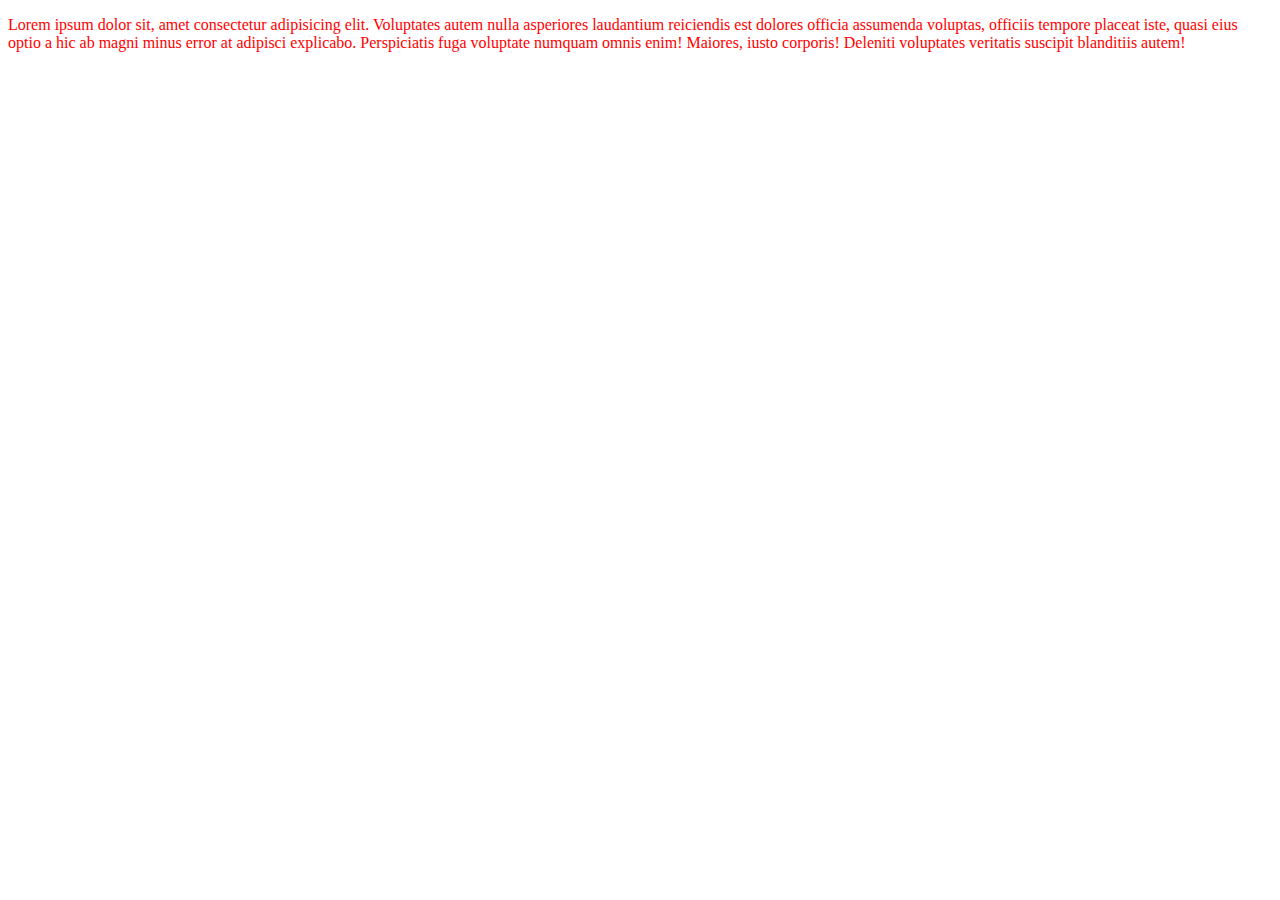
==== index.html @ a7e4342b "adding initial site files" ====
<!DOCTYPE html>
<html lang="en">
<head>
    <meta charset="UTF-8">
    <meta name="viewport" content="width=device-width, initial-scale=1.0">
    <meta http-equiv="X-UA-Compatible" content="ie=edge">
    <link rel="stylesheet" href="assets/css/style.css">
    <title>Document</title>
</head>
<body>
    <div class="wrapper">
        <p>Lorem ipsum dolor sit, amet consectetur adipisicing elit. Voluptates autem nulla asperiores laudantium reiciendis est dolores officia assumenda voluptas, officiis tempore placeat iste, quasi eius optio a hic ab magni minus error at adipisci explicabo. Perspiciatis fuga voluptate numquam omnis enim! Maiores, iusto corporis! Deleniti voluptates veritatis suscipit blanditiis autem!</p>
    </div>
</body>
</html>
---- assets/css/style.css ----
body {
    
    color: red;

}
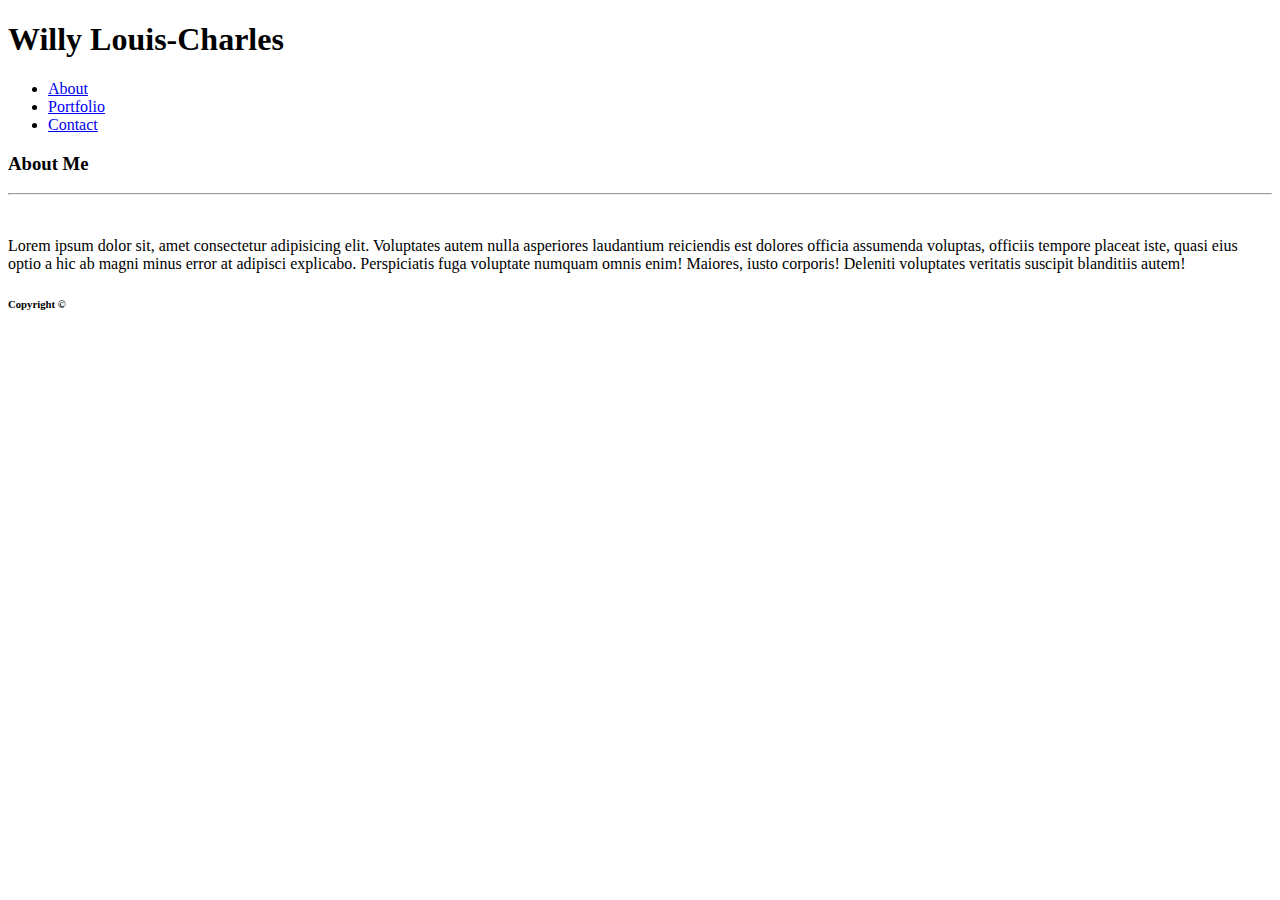
==== commit 136864db: "added extra text content" ====
--- a/index.html
+++ b/index.html
@@ -5,11 +5,31 @@
     <meta name="viewport" content="width=device-width, initial-scale=1.0">
     <meta http-equiv="X-UA-Compatible" content="ie=edge">
     <link rel="stylesheet" href="assets/css/style.css">
-    <title>Document</title>
+    <title>Basic Portfolio</title>
 </head>
 <body>
     <div class="wrapper">
+       
+        <h1>Willy Louis-Charles</h1>
+
+        <nav>
+            <ul>
+                <li><a href="index.html">About</a></li>
+                <li><a href="portfolio.html">Portfolio</a></li>
+                <li><a href="contact.html">Contact</a></li>
+            </ul>
+        </nav>
+        <h3>About Me</h3>
+        <hr>
+
+        <img src="" alt="">
+
+
         <p>Lorem ipsum dolor sit, amet consectetur adipisicing elit. Voluptates autem nulla asperiores laudantium reiciendis est dolores officia assumenda voluptas, officiis tempore placeat iste, quasi eius optio a hic ab magni minus error at adipisci explicabo. Perspiciatis fuga voluptate numquam omnis enim! Maiores, iusto corporis! Deleniti voluptates veritatis suscipit blanditiis autem!</p>
     </div>
+
+    <footer>
+        <h6>Copyright &copy</h6>
+    </footer>
 </body>
 </html>--- a/assets/css/style.css
+++ b/assets/css/style.css
@@ -1,5 +1,6 @@
-body {
+/* body {
     
-    color: red;
+    color: ;
+    width: ;
 
-}+} */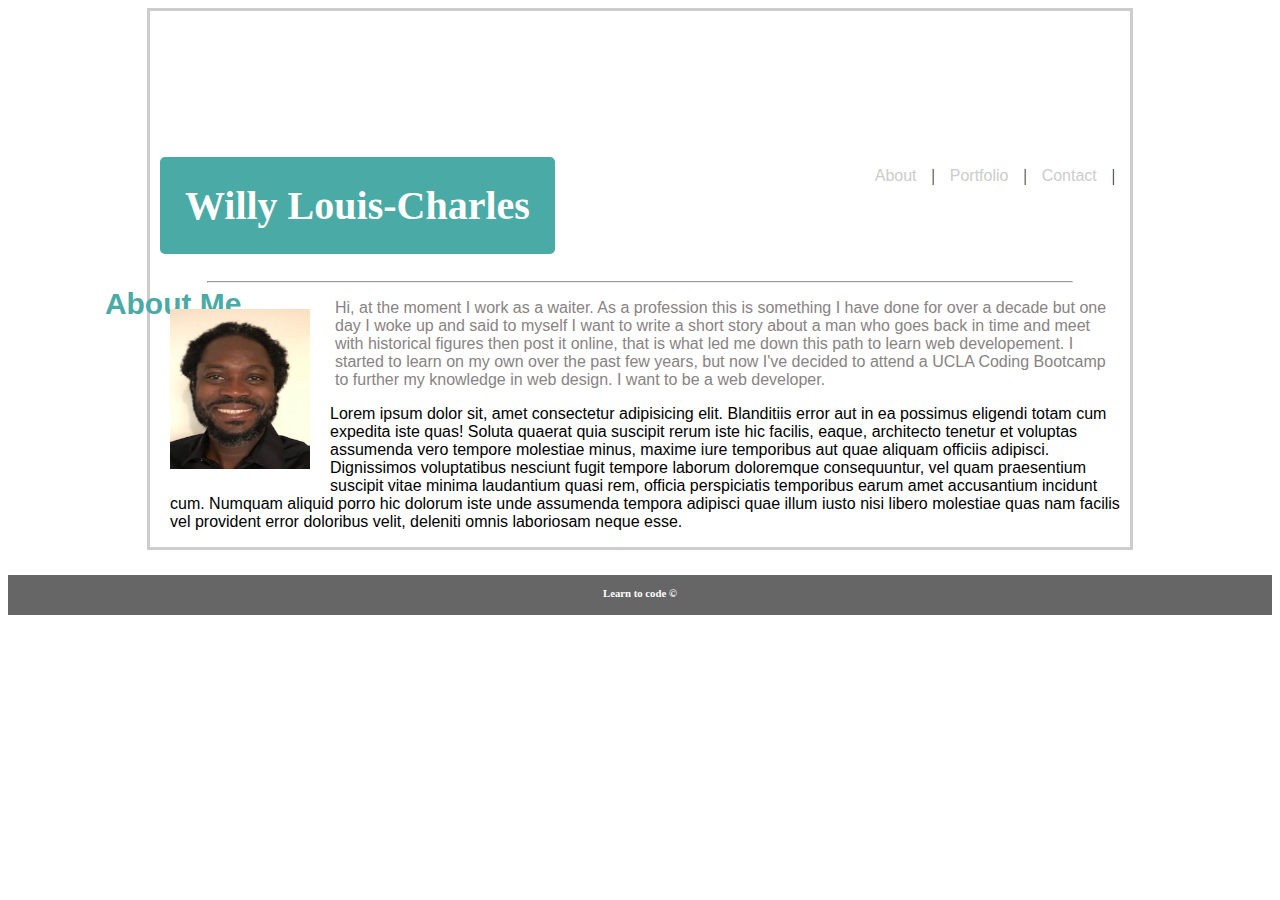
==== commit 09b10f68: "updated about me" ====
--- a/index.html
+++ b/index.html
@@ -8,28 +8,38 @@
     <title>Basic Portfolio</title>
 </head>
 <body>
+
     <div class="wrapper">
-       
-        <h1>Willy Louis-Charles</h1>
 
-        <nav>
-            <ul>
-                <li><a href="index.html">About</a></li>
-                <li><a href="portfolio.html">Portfolio</a></li>
-                <li><a href="contact.html">Contact</a></li>
-            </ul>
-        </nav>
+       <!-- Nav Bar-->
+       <section>
+            <nav>
+                <ul>
+                    <li><a href="contact.html">Contact</a></li>
+                    <li><a href="portfolio.html">Portfolio</a></li>
+                    <li><a href="index.html">About</a></li>
+                </ul>
+            </nav>
+        </section>
+
+        <h1 class="wlc">Willy Louis-Charles</h1>
         <h3>About Me</h3>
+
         <hr>
+        <!-- Image -->
+        <img src="assets/images/willy.jpeg" alt="Willy" class="willy">
 
-        <img src="" alt="">
+        <!-- About Me-->
+        <p class="about-me">Hi, at the moment I work as a waiter. As a profession this is something I have done for over a decade but one day I woke up and said to myself I want to write a short story about a man who goes back in time and meet with historical figures then post it online, that is what led me down this path to learn web developement. I started to learn on my own over the past few years, but now I've decided to attend a UCLA Coding Bootcamp to further my knowledge in web design. I want to be a web developer.</p>
+        
+        <p class="lorem">Lorem ipsum dolor sit, amet consectetur adipisicing elit. Blanditiis error aut in ea possimus eligendi totam cum expedita iste quas! Soluta quaerat quia suscipit rerum iste hic facilis, eaque, architecto tenetur et voluptas assumenda vero tempore molestiae minus, maxime iure temporibus aut quae aliquam officiis adipisci. Dignissimos voluptatibus nesciunt fugit tempore laborum doloremque consequuntur, vel quam praesentium suscipit vitae minima laudantium quasi rem, officia perspiciatis temporibus earum amet accusantium incidunt cum. Numquam aliquid porro hic dolorum iste unde assumenda tempora adipisci quae illum iusto nisi libero molestiae quas nam facilis vel provident error doloribus velit, deleniti omnis laboriosam neque esse.</p>
+    
 
-
-        <p>Lorem ipsum dolor sit, amet consectetur adipisicing elit. Voluptates autem nulla asperiores laudantium reiciendis est dolores officia assumenda voluptas, officiis tempore placeat iste, quasi eius optio a hic ab magni minus error at adipisci explicabo. Perspiciatis fuga voluptate numquam omnis enim! Maiores, iusto corporis! Deleniti voluptates veritatis suscipit blanditiis autem!</p>
-    </div>
-
+    </div>   
+    
     <footer>
-        <h6>Copyright &copy</h6>
+        <h6>Learn to code &copy;</h6>
     </footer>
+    
 </body>
 </html>--- a/assets/css/style.css
+++ b/assets/css/style.css
@@ -1,6 +1,98 @@
-/* body {
+
+
+
+nav li::after {
+
+    content: "|";
+    padding-right: 5px;
+    padding-left: 5px;
+}
+
+.wrapper {
+    max-width: 960px;
+    margin-right: auto;
+    margin-left: auto;
+    padding-right: 10px;
+    padding-left: 10px;
+    border-style: solid;
+    border-width: 3px;
+    border-color: #cccccc;
+
     
-    color: ;
-    width: ;
+}
 
-} */+.wlc {
+    font-family: 'Georgia', Times, Times New Roman, serif;
+    margin-top: 130px;
+    font-size: 40px;
+    padding-left: 10px;
+    background-color: #4aaaa5;
+    float: left;
+    padding: 25px;
+    border-radius: 5px;
+    color: #ffffff;
+}
+
+
+h3 {
+    font-family:'Arial', 'Helvetica Neue', Helvetica, sans-serif;
+    padding-top: 10px;
+    margin-top: 250px;
+    margin-left: -450px;
+    font-size: 30px;
+    float: left;
+    color: #4aaaa5;
+}
+
+nav ul li a {
+    font-family:'Arial', 'Helvetica Neue', Helvetica, sans-serif;
+    text-decoration: none;
+    margin: 10px;
+    color:#cccccc;
+}
+
+nav ul li  {
+    list-style: none;
+    float: right;
+    margin-top: 140px;
+    }
+
+img {
+    width: 140px;
+    height: 160px;
+    float: left;
+    padding-left: -300px;
+    padding: 20px;
+    margin-top: -2px;
+    margin-left: -10px;
+    
+}
+
+hr {
+    width: 90%;
+}
+
+.about-me {
+    font-family:'Arial', 'Helvetica Neue', Helvetica, sans-serif;
+    color:#888383;
+    padding-left: 15px;
+    margin-left: 160px;
+}
+
+footer {
+    clear: both;
+    text-align: center;
+    background-color: #666666;
+    height: 40px;
+    max-width: 100%;
+}
+
+.lorem {
+    font-family:'Arial', 'Helvetica Neue', Helvetica, sans-serif;
+    padding-left: 10px;
+}
+
+h6 {
+    padding-top: 12px;
+    color: #ffffff;
+}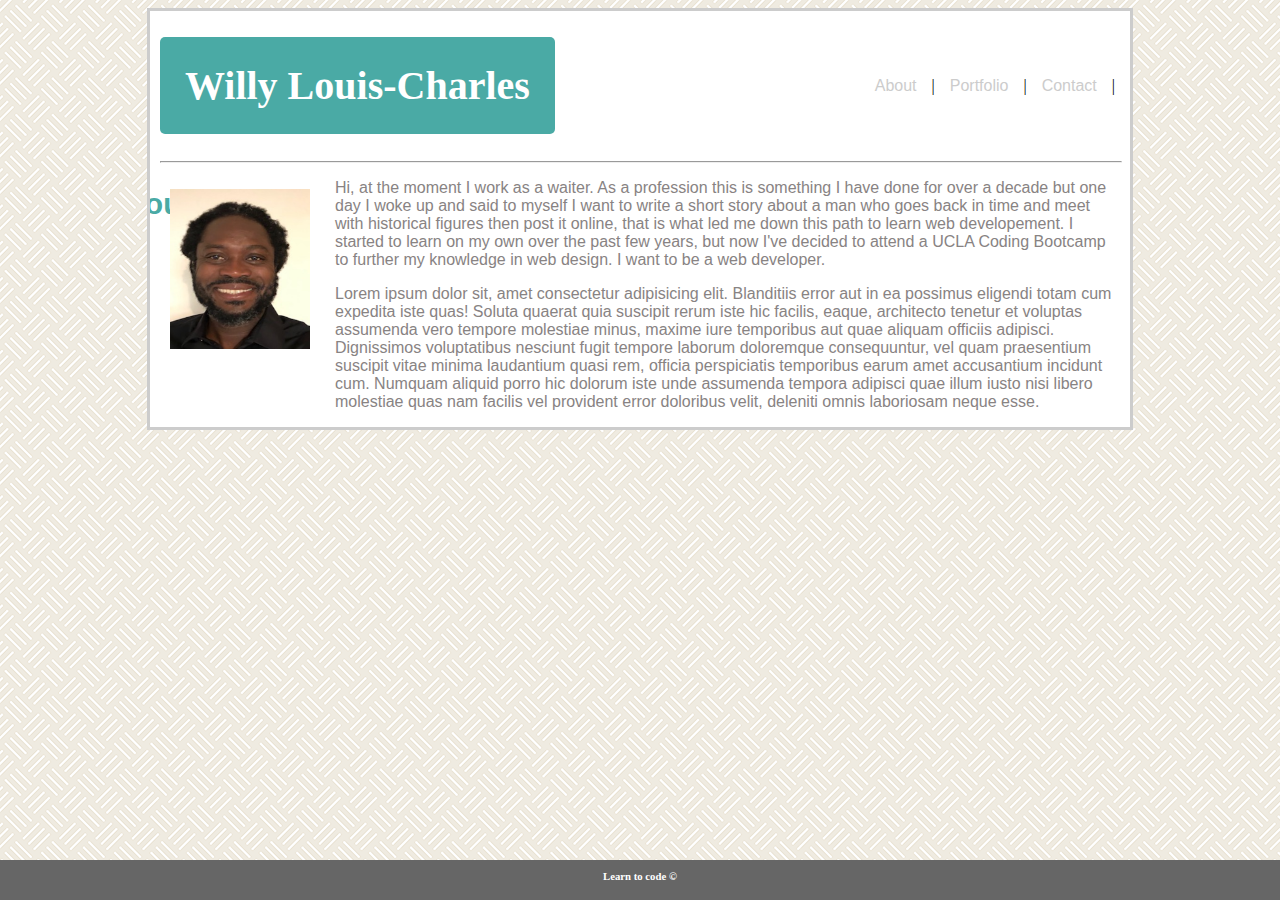
==== commit 8714b929: "update indexhtml" ====
--- a/index.html
+++ b/index.html
@@ -1,45 +1,53 @@
 <!DOCTYPE html>
 <html lang="en">
+
 <head>
-    <meta charset="UTF-8">
-    <meta name="viewport" content="width=device-width, initial-scale=1.0">
-    <meta http-equiv="X-UA-Compatible" content="ie=edge">
-    <link rel="stylesheet" href="assets/css/style.css">
-    <title>Basic Portfolio</title>
+  <meta charset="UTF-8">
+  <meta name="viewport" content="width=device-width, initial-scale=1.0">
+  <meta http-equiv="X-UA-Compatible" content="ie=edge">
+  <link rel="stylesheet" href="assets/css/style.css">
+  <title>Basic Portfolio</title>
 </head>
+
 <body>
 
-    <div class="wrapper">
+  <div class="wrapper">
 
-       <!-- Nav Bar-->
-       <section>
-            <nav>
-                <ul>
-                    <li><a href="contact.html">Contact</a></li>
-                    <li><a href="portfolio.html">Portfolio</a></li>
-                    <li><a href="index.html">About</a></li>
-                </ul>
-            </nav>
-        </section>
+    <!-- Nav Bar-->
+    <section>
+      <nav>
+        <ul>
+          <li><a href="contact.html">Contact</a></li>
+          <li><a href="portfolio.html">Portfolio</a></li>
+          <li><a href="index.html">About</a></li>
+        </ul>
+      </nav>
+    </section>
 
-        <h1 class="wlc">Willy Louis-Charles</h1>
-        <h3>About Me</h3>
+    <h1 class="wlc">Willy Louis-Charles</h1>
+    <h3>About Me</h3>
 
-        <hr>
-        <!-- Image -->
-        <img src="assets/images/willy.jpeg" alt="Willy" class="willy">
+    <hr>
+    <!-- Image -->
+    <img src="assets/images/willy.jpeg" alt="Willy" class="willy">
 
-        <!-- About Me-->
-        <p class="about-me">Hi, at the moment I work as a waiter. As a profession this is something I have done for over a decade but one day I woke up and said to myself I want to write a short story about a man who goes back in time and meet with historical figures then post it online, that is what led me down this path to learn web developement. I started to learn on my own over the past few years, but now I've decided to attend a UCLA Coding Bootcamp to further my knowledge in web design. I want to be a web developer.</p>
-        
-        <p class="lorem">Lorem ipsum dolor sit, amet consectetur adipisicing elit. Blanditiis error aut in ea possimus eligendi totam cum expedita iste quas! Soluta quaerat quia suscipit rerum iste hic facilis, eaque, architecto tenetur et voluptas assumenda vero tempore molestiae minus, maxime iure temporibus aut quae aliquam officiis adipisci. Dignissimos voluptatibus nesciunt fugit tempore laborum doloremque consequuntur, vel quam praesentium suscipit vitae minima laudantium quasi rem, officia perspiciatis temporibus earum amet accusantium incidunt cum. Numquam aliquid porro hic dolorum iste unde assumenda tempora adipisci quae illum iusto nisi libero molestiae quas nam facilis vel provident error doloribus velit, deleniti omnis laboriosam neque esse.</p>
-    
+    <!-- About Me-->
+    <p class="about-me">Hi, at the moment I work as a waiter. As a profession this is something I have done for over a decade but one day I woke up and said to myself I want to write a short story about a man who goes back in time and meet with
+      historical figures then post it online, that is what led me down this path to learn web developement. I started to learn on my own over the past few years, but now I've decided to attend a UCLA Coding Bootcamp to further my knowledge in web
+      design. I want to be a web developer.</p>
 
-    </div>   
-    
-    <footer>
-        <h6>Learn to code &copy;</h6>
-    </footer>
-    
+    <p class="lorem">Lorem ipsum dolor sit, amet consectetur adipisicing elit. Blanditiis error aut in ea possimus eligendi totam cum expedita iste quas! Soluta quaerat quia suscipit rerum iste hic facilis, eaque, architecto tenetur et voluptas
+      assumenda vero tempore molestiae minus, maxime iure temporibus aut quae aliquam officiis adipisci. Dignissimos voluptatibus nesciunt fugit tempore laborum doloremque consequuntur, vel quam praesentium suscipit vitae minima laudantium quasi
+      rem, officia perspiciatis temporibus earum amet accusantium incidunt cum. Numquam aliquid porro hic dolorum iste unde assumenda tempora adipisci quae illum iusto nisi libero molestiae quas nam facilis vel provident error doloribus velit,
+      deleniti omnis laboriosam neque esse.</p>
+
+
+  </div>
+
+  <footer>
+    <h6>Learn to code &copy;</h6>
+  </footer>
+
 </body>
+
 </html>--- a/assets/css/style.css
+++ b/assets/css/style.css
@@ -1,98 +1,197 @@
-
-
+/* Styling for all pages */
+body {
+  /* background image */
+  background: url("../floor-tile.png") repeat 0 0;
+}
 
 nav li::after {
-
-    content: "|";
-    padding-right: 5px;
-    padding-left: 5px;
+  content: "|";
+  padding-right: 5px;
+  padding-left: 5px;
 }
 
 .wrapper {
-    max-width: 960px;
-    margin-right: auto;
-    margin-left: auto;
-    padding-right: 10px;
-    padding-left: 10px;
-    border-style: solid;
-    border-width: 3px;
-    border-color: #cccccc;
-
-    
+  max-width: 960px;
+  margin-right: auto;
+  margin-left: auto;
+  padding-right: 10px;
+  padding-left: 10px;
+  border-style: solid;
+  border-width: 3px;
+  border-color: #cccccc;
+  background-color: #ffffff;
+  overflow: scroll;
 }
 
 .wlc {
-    font-family: 'Georgia', Times, Times New Roman, serif;
-    margin-top: 130px;
-    font-size: 40px;
-    padding-left: 10px;
-    background-color: #4aaaa5;
-    float: left;
-    padding: 25px;
-    border-radius: 5px;
-    color: #ffffff;
+  font-family: 'Georgia', Times, Times New Roman, serif;
+  margin-top: 10px;
+  font-size: 40px;
+  padding-left: 10px;
+  background-color: #4aaaa5;
+  float: left;
+  padding: 25px;
+  border-radius: 5px;
+  color: #ffffff;
 }
 
+h3, .contact, .portfolio {
+  font-family: 'Arial', 'Helvetica Neue', Helvetica, sans-serif;
+  padding-top: 10px;
+  margin-top: 150px;
+  margin-left: -450px;
+  font-size: 30px;
+  float: left;
+  color: #4aaaa5;
+}
 
-h3 {
-    font-family:'Arial', 'Helvetica Neue', Helvetica, sans-serif;
-    padding-top: 10px;
-    margin-top: 250px;
-    margin-left: -450px;
-    font-size: 30px;
-    float: left;
-    color: #4aaaa5;
+.portfolio {
+  margin-top: 150px;
 }
 
 nav ul li a {
-    font-family:'Arial', 'Helvetica Neue', Helvetica, sans-serif;
-    text-decoration: none;
-    margin: 10px;
-    color:#cccccc;
+  font-family: 'Arial', 'Helvetica Neue', Helvetica, sans-serif;
+  text-decoration: none;
+  margin: 10px;
+  color: #cccccc;
 }
 
-nav ul li  {
-    list-style: none;
-    float: right;
-    margin-top: 140px;
-    }
+nav ul li {
+  list-style: none;
+  float: right;
+  margin-top: 50px;
+}
 
-img {
-    width: 140px;
-    height: 160px;
-    float: left;
-    padding-left: -300px;
-    padding: 20px;
-    margin-top: -2px;
-    margin-left: -10px;
-    
+.willy {
+  width: 140px;
+  height: 160px;
+  float: left;
+  padding-left: -300px;
+  padding: 20px;
+  margin-top: -2px;
+  margin-left: -10px;
 }
 
 hr {
-    width: 90%;
+  width: 100%;
 }
 
-.about-me {
-    font-family:'Arial', 'Helvetica Neue', Helvetica, sans-serif;
-    color:#888383;
-    padding-left: 15px;
-    margin-left: 160px;
+.about-me, .lorem {
+  font-family: 'Arial', 'Helvetica Neue', Helvetica, sans-serif;
+  color: #888383;
+  padding-left: 15px;
+  margin-left: 160px;
 }
 
+/* .lorem {
+  font-family:'Arial', 'Helvetica Neue', Helvetica, sans-serif;
+  padding-left: 10px;
+} */
 footer {
-    clear: both;
-    text-align: center;
-    background-color: #666666;
-    height: 40px;
-    max-width: 100%;
-}
-
-.lorem {
-    font-family:'Arial', 'Helvetica Neue', Helvetica, sans-serif;
-    padding-left: 10px;
+  height: 40px;
+  position: fixed;
+  left: 0;
+  bottom: 0;
+  width: 100%;
+  background-color: #666666;
+  color: white;
+  text-align: center;
 }
 
 h6 {
-    padding-top: 12px;
-    color: #ffffff;
+  margin-top: 10px;
+  color: #ffffff;
+}
+
+/* Portfolio */
+.image1, .image2, .image3, .image4, .image5 {
+  position: relative;
+  float: left;
+  margin: 10px;
+  margin-top: 10px;
+}
+
+.im1, .im2, .im3, .im4, .im5 {
+  position: absolute;
+  color: white;
+  margin-top: 100px;
+  background-color: #4aaaa5;
+  font-size: 15px;
+  text-align: center;
+  padding: 1px;
+  padding-left: 10%;
+  padding-right: 10%;
+  margin-left: 20%
+}
+
+/* Contact form */
+form {
+  /* Just to center the form on the page */
+  margin: 0 auto;
+  width: 800px;
+  /* To see the limits of the form */
+  padding: 1em;
+  margin-left: -17px;
+  max-width: 100%;
+}
+
+div+div {
+  margin-top: 1em;
+}
+
+label {
+  /* To make sure that all label have the same size and are properly align*/
+  display: block;
+  height: 35px;
+  font-family: 'Arial', 'Helvetica Neue', Helvetica, sans-serif;
+}
+
+input, textarea {
+  /* To make sure that all text field have the same font settings
+       By default, textarea are set with a monospace font */
+  font: 1em sans-serif;
+  /* To give the same size to all text field */
+  width: 100%;
+  height: 50px;
+  -moz-box-sizing: border-box;
+  box-sizing: border-box;
+  /* To harmonize the look & feel of text field border */
+  border: 1px solid #999;
+}
+
+input:focus, textarea:focus {
+  /* To give a little highligh on active elements */
+  border-color: #000;
+}
+
+textarea {
+  /* To properly align multiline text field with their label */
+  vertical-align: top;
+  /* To give enough room to type some text */
+  height: 5em;
+  /* To allow users to resize any textarea vertically
+       It works only on Chrome, Firefox and Safari */
+  resize: vertical;
+}
+
+#msg {
+  /*  Extra height for message box*/
+  height: 180px;
+}
+
+.button {
+  /* To position the buttons to the same position of the text fields */
+  padding-left: 0px;
+  /* same size as the label elements */
+}
+
+button {
+  /* This extra magin represent the same space as the space between
+     the labels and their text fields */
+  margin-left: .2em;
+  font-size: .5em;
+  background-color: #4aaaa5;
+  height: 30px;
+  width: 70px;
+  color: #ffffff;
 }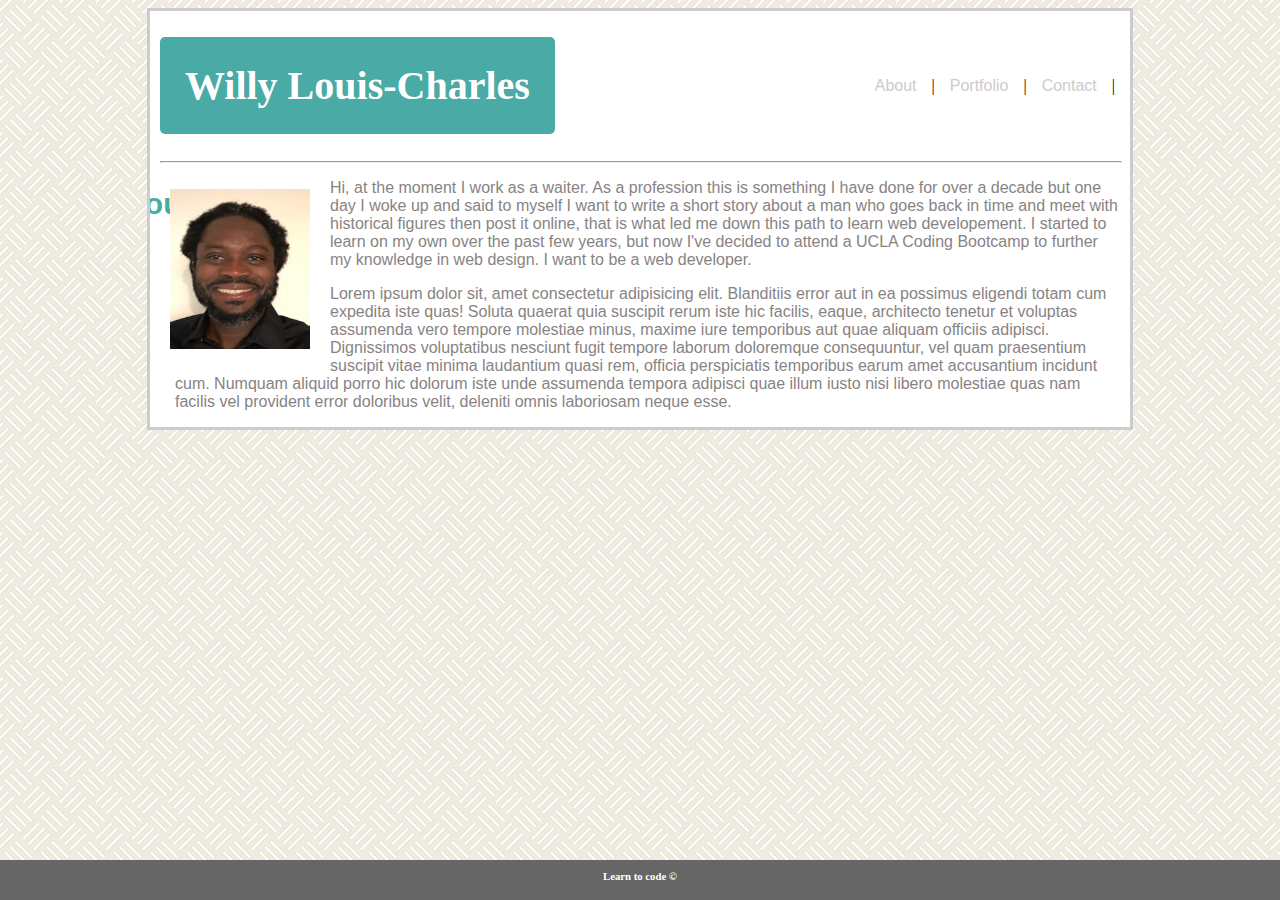
==== commit 46213785: "update index css" ====
--- a/index.html
+++ b/index.html
@@ -31,15 +31,20 @@
     <!-- Image -->
     <img src="assets/images/willy.jpeg" alt="Willy" class="willy">
 
+
     <!-- About Me-->
-    <p class="about-me">Hi, at the moment I work as a waiter. As a profession this is something I have done for over a decade but one day I woke up and said to myself I want to write a short story about a man who goes back in time and meet with
-      historical figures then post it online, that is what led me down this path to learn web developement. I started to learn on my own over the past few years, but now I've decided to attend a UCLA Coding Bootcamp to further my knowledge in web
-      design. I want to be a web developer.</p>
+    <div>
 
-    <p class="lorem">Lorem ipsum dolor sit, amet consectetur adipisicing elit. Blanditiis error aut in ea possimus eligendi totam cum expedita iste quas! Soluta quaerat quia suscipit rerum iste hic facilis, eaque, architecto tenetur et voluptas
-      assumenda vero tempore molestiae minus, maxime iure temporibus aut quae aliquam officiis adipisci. Dignissimos voluptatibus nesciunt fugit tempore laborum doloremque consequuntur, vel quam praesentium suscipit vitae minima laudantium quasi
-      rem, officia perspiciatis temporibus earum amet accusantium incidunt cum. Numquam aliquid porro hic dolorum iste unde assumenda tempora adipisci quae illum iusto nisi libero molestiae quas nam facilis vel provident error doloribus velit,
-      deleniti omnis laboriosam neque esse.</p>
+        <p class="about-me">Hi, at the moment I work as a waiter. As a profession this is something I have done for over a decade but one day I woke up and said to myself I want to write a short story about a man who goes back in time and meet with
+        historical figures then post it online, that is what led me down this path to learn web developement. I started to learn on my own over the past few years, but now I've decided to attend a UCLA Coding Bootcamp to further my knowledge in web
+        design. I want to be a web developer.</p>
+
+        <p class="lorem">Lorem ipsum dolor sit, amet consectetur adipisicing elit. Blanditiis error aut in ea possimus eligendi totam cum expedita iste quas! Soluta quaerat quia suscipit rerum iste hic facilis, eaque, architecto tenetur et voluptas
+        assumenda vero tempore molestiae minus, maxime iure temporibus aut quae aliquam officiis adipisci. Dignissimos voluptatibus nesciunt fugit tempore laborum doloremque consequuntur, vel quam praesentium suscipit vitae minima laudantium quasi
+        rem, officia perspiciatis temporibus earum amet accusantium incidunt cum. Numquam aliquid porro hic dolorum iste unde assumenda tempora adipisci quae illum iusto nisi libero molestiae quas nam facilis vel provident error doloribus velit,
+        deleniti omnis laboriosam neque esse.</p>
+
+    </div>
 
 
   </div>
--- a/assets/css/style.css
+++ b/assets/css/style.css
@@ -80,13 +80,11 @@
   font-family: 'Arial', 'Helvetica Neue', Helvetica, sans-serif;
   color: #888383;
   padding-left: 15px;
-  margin-left: 160px;
-}
+  margin-left: ;
+  
+  }
 
-/* .lorem {
-  font-family:'Arial', 'Helvetica Neue', Helvetica, sans-serif;
-  padding-left: 10px;
-} */
+
 footer {
   height: 40px;
   position: fixed;
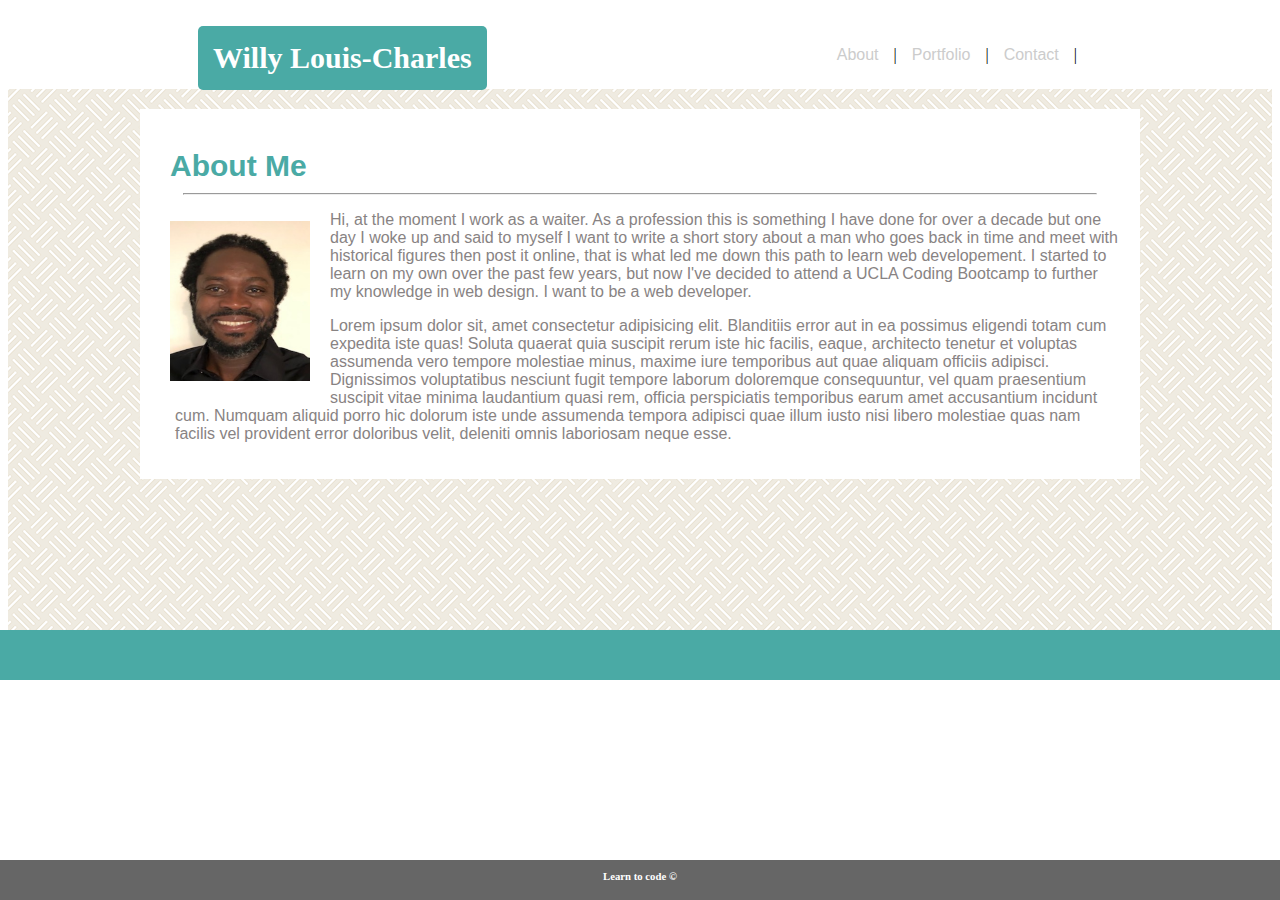
==== commit b0aa6eb8: "update indexhtml and portfolio" ====
--- a/index.html
+++ b/index.html
@@ -10,10 +10,8 @@
 </head>
 
 <body>
+  <header class="head-radius">
 
-  <div class="wrapper">
-
-    <!-- Nav Bar-->
     <section>
       <nav>
         <ul>
@@ -25,34 +23,57 @@
     </section>
 
     <h1 class="wlc">Willy Louis-Charles</h1>
-    <h3>About Me</h3>
-
-    <hr>
-    <!-- Image -->
-    <img src="assets/images/willy.jpeg" alt="Willy" class="willy">
 
 
-    <!-- About Me-->
-    <div>
+
+    <div class="wrapper">
+
+
+
+
+      <div class="wrapper-two">
+
+
+        <h3 class="about">About Me</h3>
+
+        <hr>
+        <!-- Image -->
+        <img src="assets/images/willy.jpeg" alt="Willy" class="willy">
+
+
+        <!-- About Me -->
+
 
         <p class="about-me">Hi, at the moment I work as a waiter. As a profession this is something I have done for over a decade but one day I woke up and said to myself I want to write a short story about a man who goes back in time and meet with
-        historical figures then post it online, that is what led me down this path to learn web developement. I started to learn on my own over the past few years, but now I've decided to attend a UCLA Coding Bootcamp to further my knowledge in web
-        design. I want to be a web developer.</p>
+          historical figures then post it online, that is what led me down this path to learn web developement. I started to learn on my own over the past few years, but now I've decided to attend a UCLA Coding Bootcamp to further my knowledge in
+          web
+          design. I want to be a web developer.</p>
 
         <p class="lorem">Lorem ipsum dolor sit, amet consectetur adipisicing elit. Blanditiis error aut in ea possimus eligendi totam cum expedita iste quas! Soluta quaerat quia suscipit rerum iste hic facilis, eaque, architecto tenetur et voluptas
-        assumenda vero tempore molestiae minus, maxime iure temporibus aut quae aliquam officiis adipisci. Dignissimos voluptatibus nesciunt fugit tempore laborum doloremque consequuntur, vel quam praesentium suscipit vitae minima laudantium quasi
-        rem, officia perspiciatis temporibus earum amet accusantium incidunt cum. Numquam aliquid porro hic dolorum iste unde assumenda tempora adipisci quae illum iusto nisi libero molestiae quas nam facilis vel provident error doloribus velit,
-        deleniti omnis laboriosam neque esse.</p>
-
-    </div>
+          assumenda vero tempore molestiae minus, maxime iure temporibus aut quae aliquam officiis adipisci. Dignissimos voluptatibus nesciunt fugit tempore laborum doloremque consequuntur, vel quam praesentium suscipit vitae minima laudantium quasi
+          rem, officia perspiciatis temporibus earum amet accusantium incidunt cum. Numquam aliquid porro hic dolorum iste unde assumenda tempora adipisci quae illum iusto nisi libero molestiae quas nam facilis vel provident error doloribus velit,
+          deleniti omnis laboriosam neque esse.</p>
 
 
-  </div>
+
+
+      </div> <!-- wrapper-two-->
+
+
+    </div> <!-- wrapper-->
+
+
+    <footer class="ft">
+    </footer>
+
+
+
+
+  </header> <!-- head-radius -->
 
   <footer>
     <h6>Learn to code &copy;</h6>
   </footer>
-
 </body>
 
 </html>--- a/assets/css/style.css
+++ b/assets/css/style.css
@@ -1,7 +1,12 @@
 /* Styling for all pages */
 body {
   /* background image */
-  background: url("../floor-tile.png") repeat 0 0;
+  /* background: url("../floor-tile.png") repeat 0 0; */
+}
+
+.head-radius {
+  height: auto;
+  background-color: white;
 }
 
 nav li::after {
@@ -11,28 +16,46 @@
 }
 
 .wrapper {
+  /* clear: both; */
+  max-width: 100%;
+  margin-right: auto;
+  margin-left: auto;
+  border-style: solid;
+  border-width: 3px;
+  overflow: scroll;
+  border-style: none;
+  clear: both;
+  background: url("../floor-tile.png") repeat 0 0;
+  padding-bottom: 160px;
+}
+
+.wrapper-two {
+  background-color: white;
   max-width: 960px;
   margin-right: auto;
   margin-left: auto;
-  padding-right: 10px;
-  padding-left: 10px;
-  border-style: solid;
-  border-width: 3px;
-  border-color: #cccccc;
-  background-color: #ffffff;
-  overflow: scroll;
+  margin-top: 20px;
+  padding: 20px;
 }
 
 .wlc {
   font-family: 'Georgia', Times, Times New Roman, serif;
   margin-top: 10px;
-  font-size: 40px;
+  font-size: 30px;
   padding-left: 10px;
   background-color: #4aaaa5;
   float: left;
-  padding: 25px;
+  padding: 15px;
   border-radius: 5px;
   color: #ffffff;
+  margin-left: 190px;
+  margin-bottom: -1px;
+}
+
+.about {
+  color: #4aaaa5;
+  margin: 10px;
+  font-size: 30px;
 }
 
 h3, .contact, .portfolio {
@@ -56,10 +79,18 @@
   color: #cccccc;
 }
 
+nav ul li a:hover {
+  background-color: #4aaaa5;
+}
+
 nav ul li {
   list-style: none;
   float: right;
-  margin-top: 50px;
+  margin-top: 30px;
+}
+
+nav ul {
+  margin-right: 190px;
 }
 
 .willy {
@@ -73,19 +104,23 @@
 }
 
 hr {
-  width: 100%;
+  width: 95%;
 }
 
 .about-me, .lorem {
   font-family: 'Arial', 'Helvetica Neue', Helvetica, sans-serif;
   color: #888383;
   padding-left: 15px;
-  margin-left: ;
-  
-  }
-
+}
+
+.ft {
+  height: 50px;
+  width: 100%;
+  background-color: #4aaaa5;
+}
 
 footer {
+  width: 960px;
   height: 40px;
   position: fixed;
   left: 0;
@@ -120,6 +155,28 @@
   padding-left: 10%;
   padding-right: 10%;
   margin-left: 20%
+}
+
+.port-wrap-one {
+  height: 100%;
+  margin-top: -50px;
+}
+
+.port-wrap-two {
+  height: 100%;
+  overflow: hidden;
+  margin-bottom: 130px;
+}
+
+.head-port {
+  height: 100%;
+  margin-bottom: -200px;
+}
+
+.port-foot, .ft {
+  margin-right: auto;
+  margin-left: auto;
+  margin-bottom: 220px;
 }
 
 /* Contact form */
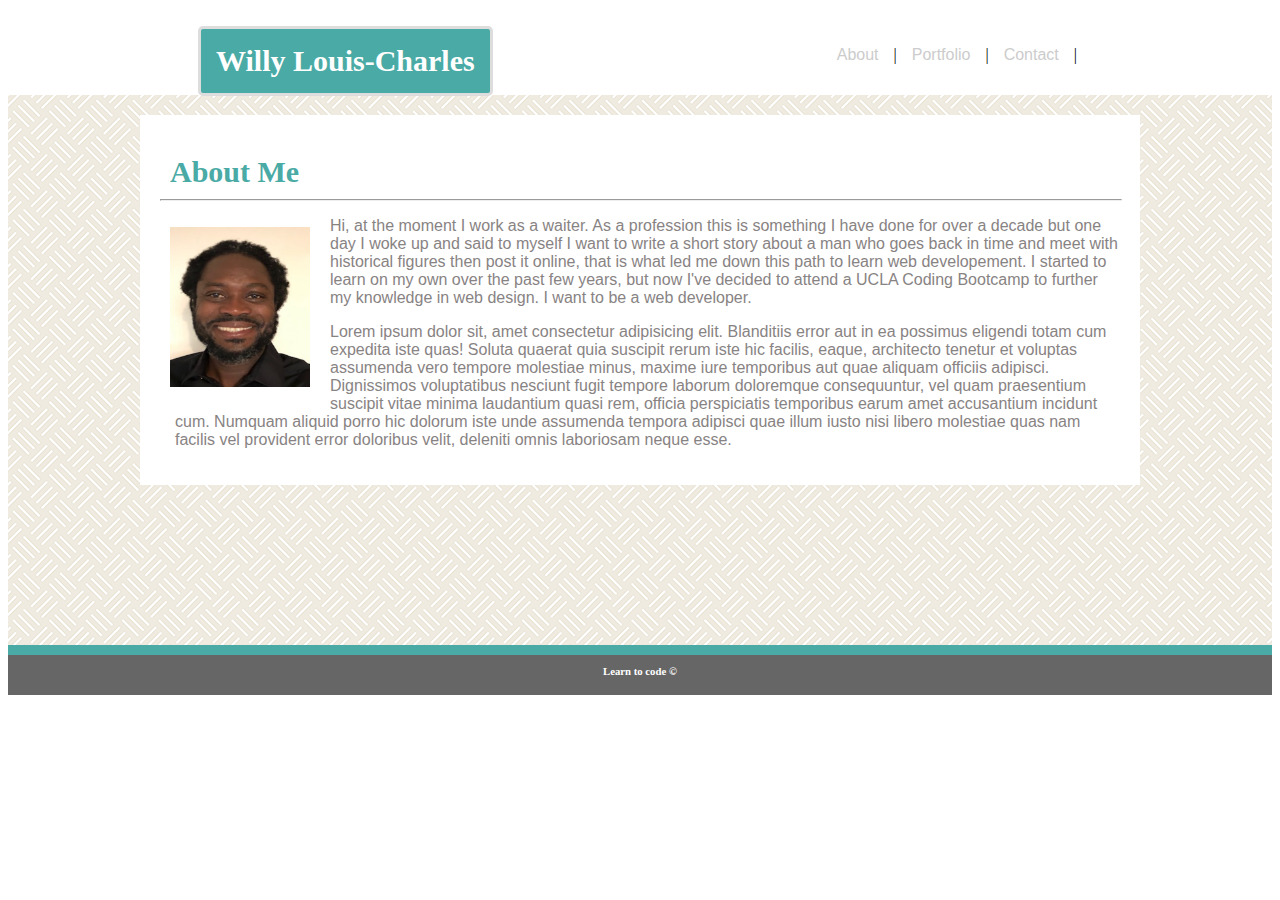
==== commit 8d09b2ef: "update contact form" ====
--- a/index.html
+++ b/index.html
@@ -63,17 +63,17 @@
     </div> <!-- wrapper-->
 
 
-    <footer class="ft">
+   
+
+    <footer class="mini-ft"></footer>
+    <footer class="port-foot">
+        <h6>Learn to code &copy;</h6>
     </footer>
-
-
+    
 
 
   </header> <!-- head-radius -->
 
-  <footer>
-    <h6>Learn to code &copy;</h6>
-  </footer>
 </body>
 
 </html>--- a/assets/css/style.css
+++ b/assets/css/style.css
@@ -5,7 +5,7 @@
 }
 
 .head-radius {
-  height: auto;
+  height: 100%;
   background-color: white;
 }
 
@@ -50,12 +50,29 @@
   color: #ffffff;
   margin-left: 190px;
   margin-bottom: -1px;
+  border-color: #dddddd;
+  border-style: solid;
+}
+
+.wlc:hover {
+  background:#53a7ea;
+  -webkit-transform: scale(1.3);
+  -ms-transform: scale(1.3);
+  transform: scale(1.3);
 }
 
 .about {
+  font-family: 'Georgia', Times, Times New Roman, serif;
   color: #4aaaa5;
   margin: 10px;
   font-size: 30px;
+}
+
+.about:hover {
+  background-color: rgb(220, 27, 146);
+  color: darkorange;
+  border-radius: 10px;
+  padding: 5px;
 }
 
 h3, .contact, .portfolio {
@@ -104,7 +121,7 @@
 }
 
 hr {
-  width: 95%;
+  width: 100%;
 }
 
 .about-me, .lorem {
@@ -113,16 +130,21 @@
   padding-left: 15px;
 }
 
-.ft {
-  height: 50px;
-  width: 100%;
-  background-color: #4aaaa5;
+.mini-ft {
+  height: 10px;
+  position: relative;
+  width: 100%;
+  background-color: #4aaaa5;
+}
+.port-foot, .mini-ft {
+  margin-right: auto;
+  margin-left: auto;
+  margin-bottom: -10px;
 }
 
 footer {
-  width: 960px;
   height: 40px;
-  position: fixed;
+  position: relative;
   left: 0;
   bottom: 0;
   width: 100%;
@@ -134,6 +156,14 @@
 h6 {
   margin-top: 10px;
   color: #ffffff;
+  padding: 10px;
+}
+
+h6:hover {
+  color: rgb(235, 125, 29);
+  -webkit-transform: scale(1.3);
+  -ms-transform: scale(1.3);
+  transform: scale(1.3);
 }
 
 /* Portfolio */
@@ -159,6 +189,7 @@
 
 .port-wrap-one {
   height: 100%;
+  overflow: hidden;
   margin-top: -50px;
 }
 
@@ -170,16 +201,22 @@
 
 .head-port {
   height: 100%;
-  margin-bottom: -200px;
-}
-
-.port-foot, .ft {
-  margin-right: auto;
-  margin-left: auto;
-  margin-bottom: 220px;
-}
+  margin-bottom: -220px;
+}
+
 
 /* Contact form */
+a {
+  text-decoration: none;
+  color: white;
+}
+a:hover { 
+  background-color: rgb(232, 232, 33);
+  color: rgb(230, 155, 17);
+  border-radius: 10px;
+  padding: 5px;
+}
+
 form {
   /* Just to center the form on the page */
   margin: 0 auto;
@@ -249,4 +286,14 @@
   height: 30px;
   width: 70px;
   color: #ffffff;
+  border-radius: 10px;
+  padding: 5px;
+}
+
+button:hover {
+  background-color: rgb(232, 232, 33);
+  color: rgb(230, 155, 17);
+  -webkit-transform: scale(1.3);
+  -ms-transform: scale(1.3);
+  transform: scale(1.3);
 }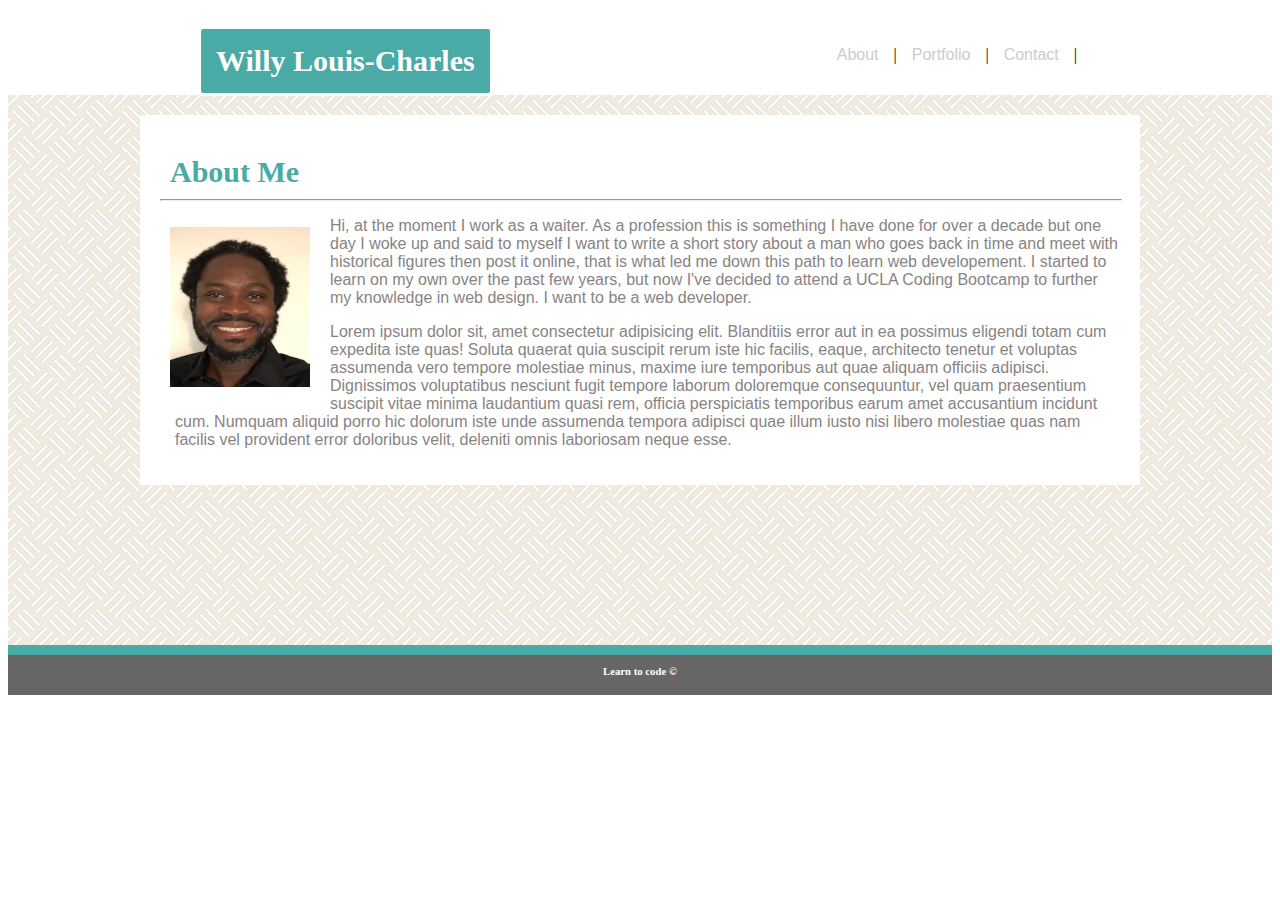
==== commit 7f538d60: "updated style.css  page" ====
--- a/index.html
+++ b/index.html
@@ -65,15 +65,12 @@
 
    
 
-    <footer class="mini-ft"></footer>
-    <footer class="port-foot">
-        <h6>Learn to code &copy;</h6>
-    </footer>
-    
-
-
+   
   </header> <!-- head-radius -->
 
 </body>
-
+<footer class="mini-ft"></footer>
+<footer class="port-foot">
+    <h6>Learn to code &copy;</h6>
+</footer>
 </html>--- a/assets/css/style.css
+++ b/assets/css/style.css
@@ -1,8 +1,5 @@
 /* Styling for all pages */
-body {
-  /* background image */
-  /* background: url("../floor-tile.png") repeat 0 0; */
-}
+
 
 .head-radius {
   height: 100%;
@@ -50,7 +47,6 @@
   color: #ffffff;
   margin-left: 190px;
   margin-bottom: -1px;
-  border-color: #dddddd;
   border-style: solid;
 }
 
